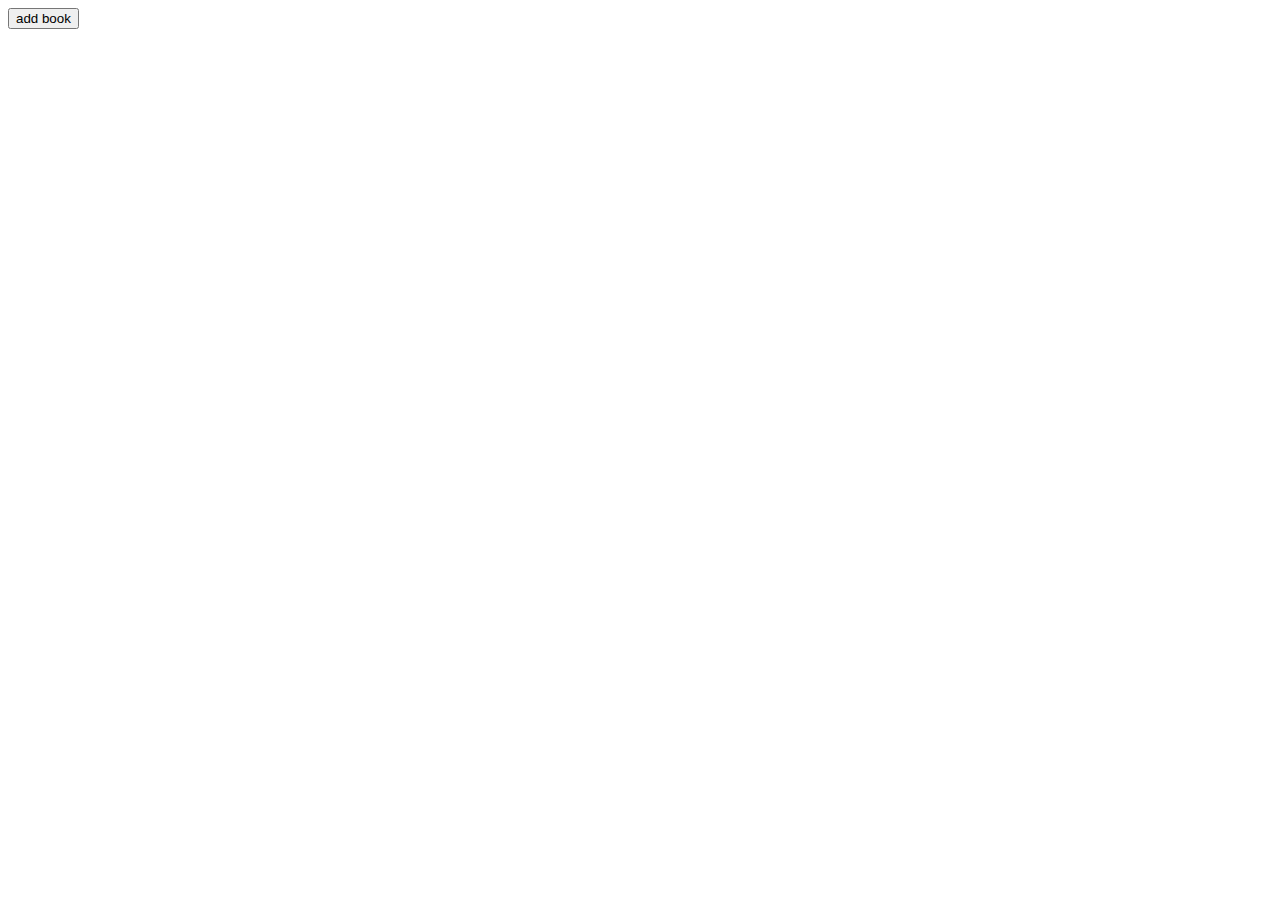
==== projects/library/index.html @ 62b4bf62 "new" ====
<!DOCTYPE html>
<html>
    <head>
        <title>library</title>
        <script src="lib.js" defer></script>
    </head>

    <body>
        <button class='add'> add book</button>



    </body>





</html>
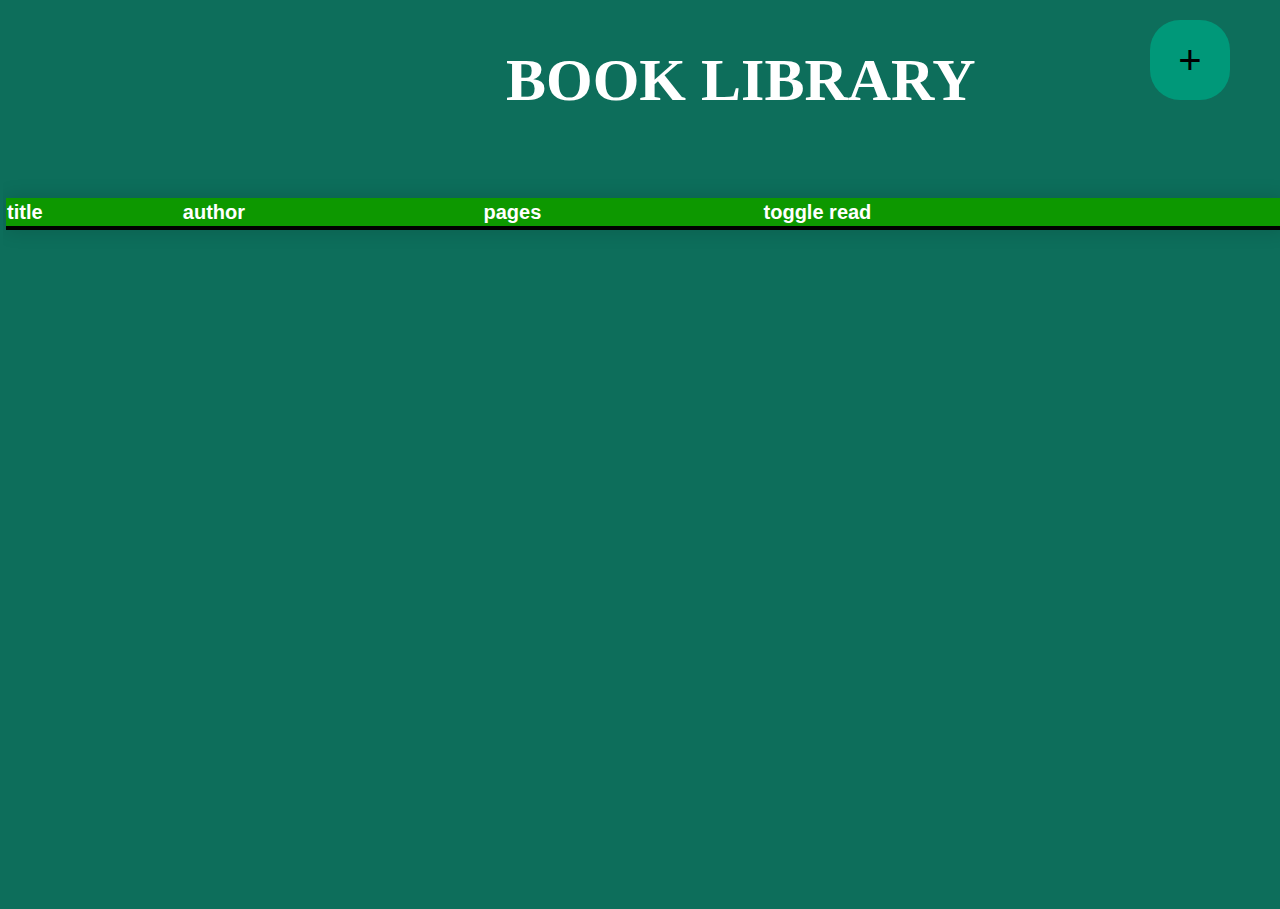
==== commit 1655dd97: "final" ====
--- a/projects/library/index.html
+++ b/projects/library/index.html
@@ -3,11 +3,55 @@
     <head>
         <title>library</title>
         <script src="lib.js" defer></script>
+        <link rel="stylesheet" href="style.css">
     </head>
 
     <body>
-        <button class='add'> add book</button>
+        <h1>BOOK LIBRARY</h1>
+        
+        
 
+        
+
+        <div id='myform'>
+            <form id='theform'>
+               
+                <input type="text" id='title' name='title' placeholder="title"> 
+              
+                <input type="text" id='author' name='author' placeholder="author">
+                <input type="number" id='pages' name='pages' placeholder="pages">
+             <!--   <label for="has_read">read?</label>
+                <input type="checkbox" id='has_read' name='has_read' >-->
+
+
+                 <button type="submit" id='btn' form=''>add</button>
+                
+            </form>
+        </div>
+
+
+        
+
+        <br>
+        <table id='table'>
+            <tr id='theader'>
+                <th>title</th>
+                <th>author</th>
+                <th>pages</th>
+                <!--<th> read</th>-->
+                <th>toggle read </th>
+                <th> </th>
+            </tr>    
+         
+
+        </table>
+
+        <div id='add'>
+            <button id='add_btn'>+</button>
+        </div>
+        
+
+       
 
 
     </body>
--- a/projects/library/style.css
+++ b/projects/library/style.css
@@ -0,0 +1,107 @@
+#myform{
+    position: fixed;
+    right:630px;
+    bottom: 400px;
+    border: 3px solid #009879;
+    background-color: rgb(208, 235, 197);
+    padding: 30px;
+    display: none;
+}
+
+#theform{
+    display: flex;
+    justify-content: space-around;
+    flex-direction: column;
+    width: 200px;
+    height: 180px;
+    
+}
+
+.delButton{
+    
+    border-radius: 30px;
+}
+
+h1{
+    position: relative;
+    left: 500px;
+    font-size: 60px;
+}
+
+
+
+.delButton:hover{
+    background-color: red;
+    border-radius: 30px;
+}
+
+
+
+
+
+
+#table{
+    border-collapse: collapse;
+    margin: 25px 0;
+    font-size: 20px;
+    font-family: sans-serif;
+    min-width: 400px;
+    box-shadow: 0 0 20px rgba(0, 0, 0, 0.15);
+    width: 100%;
+
+}
+
+#theader{
+    background-color: #0d9800;
+    color: #ffffff;
+    text-align: left;
+    
+}
+
+#table tr{
+    border-bottom: 4px solid black;
+    height: 30px;
+}
+
+#add{
+    width: 100px;
+    height: 100px;
+    border-radius: 100px;
+    position: absolute;
+    top: 20px;
+    right: 30px;
+    
+    
+}
+
+#add_btn{
+    border-radius: 30px;
+    size: 700px;
+    border: none;
+    background-color: #009879;
+    width: 80px;
+    height: 80px;
+    font-size: 40px;  
+}
+
+#add :hover{
+    background-color: aquamarine;
+    width: 90px;
+    height: 90px;
+}
+
+
+body{
+    background-color: #0d6e5b;
+    color: white;
+}
+
+
+html,body
+{
+    width: 100%;
+    height: 100%;
+    margin: 0px;
+    padding: 3px;
+    overflow-x: hidden; 
+}